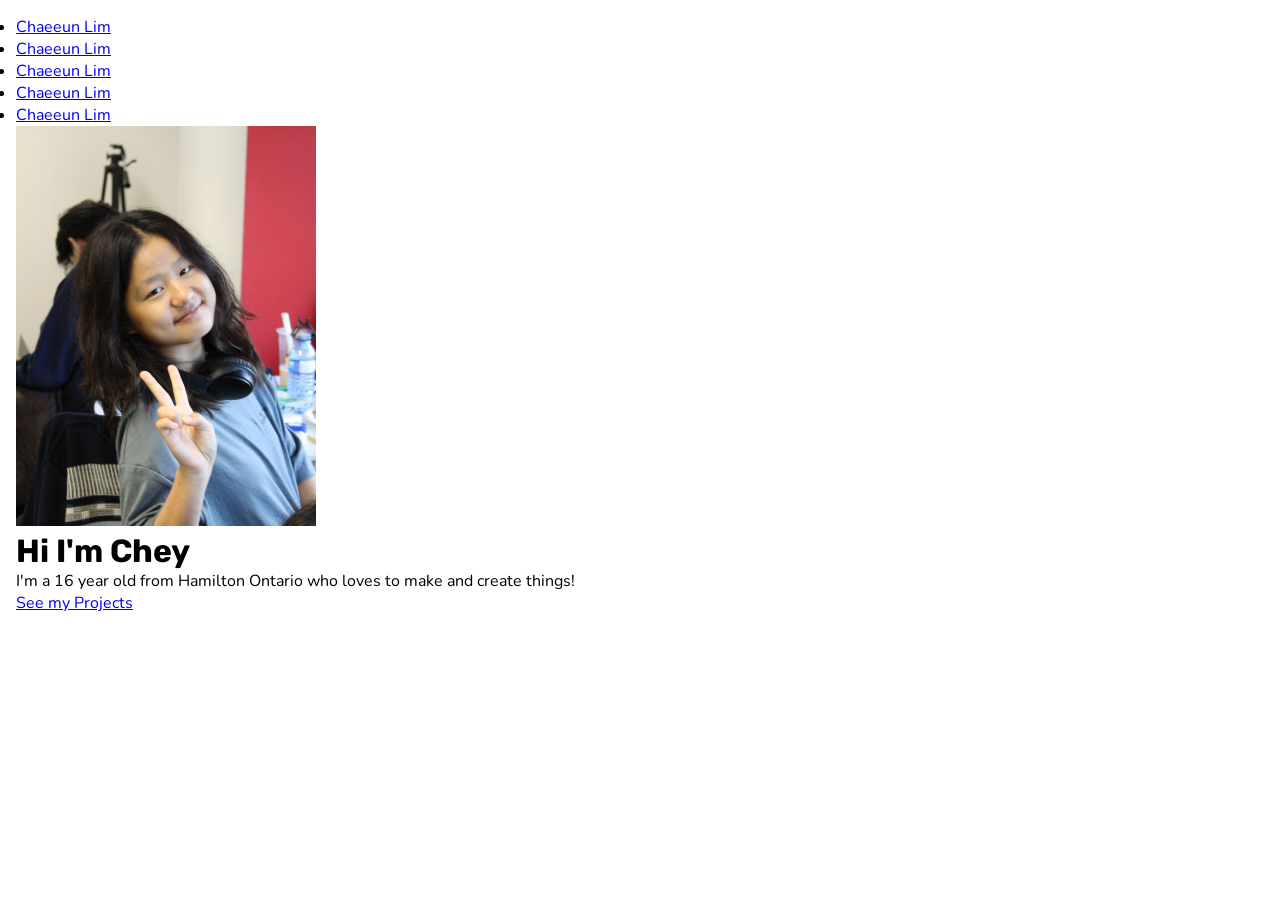
==== Desktop/ChaeeunLim PersonalWebsite 2.0/index.html @ 342375e8 "added the basics of html and css" ====
<!DOCTYPE html>
<html lang="en">
<head>
    <meta charset="UTF-8">
    <meta name="viewport" content="width=device-width, initial-scale=1.0">
    <title>Chaeeun Lim</title>
    <link rel="stylesheet" href="styles.css">
</head>
<body>
    <header>
        <nav>
            <ul>
                <li><a href="index.html">Chaeeun Lim</a></li>
                <li><a href="index.html">Chaeeun Lim</a></li>
                <li><a href="index.html">Chaeeun Lim</a></li>
                <li><a href="index.html">Chaeeun Lim</a></li>
                <li><a href="index.html">Chaeeun Lim</a></li>
            </ul>
        </nav>
        <div class="flex-container">
            <img height="400px" width="300px" src="images/me.jpg">
        </div> 
        <div class="text-container">
            <h1>Hi I'm Chey</h1>
            <p>I'm a 16 year old from Hamilton Ontario who loves to make and create things!</p>
            <a href="my-projects" class="cta-button">See my Projects</a>
        </div>
    </header>
</body>
</html>
---- Desktop/ChaeeunLim PersonalWebsite 2.0/styles.css ----
@import url('https://fonts.googleapis.com/css2?family=Jua&family=Nunito:ital,wght@0,200..1000;1,200..1000&family=Pixelify+Sans:wght@400..700&family=Rubik+Bubbles&display=swap');
@import url('https://fonts.googleapis.com/css2?family=Jua&family=Nunito:ital,wght@0,200..1000;1,200..1000&family=Pixelify+Sans:wght@400..700&family=Rubik+Bubbles&family=Rubik:ital,wght@0,300..900;1,300..900&display=swap');

:root {
    --base-color: #ffffff;
    --text-color: #000000;
    --primary-color: #ffc06e;
    --secondary-color: #8D8DFF;
    --color-1: #F9F6F3;
    --color-2: #F3f7F9;
    --color-3: #F6F3F9;
}

* {
    margin: 0;
    padding: 0;
    box-sizing: border-box;
}

html {
    font-family:'Nunito';
    color: var(--text-color);
}

body {
    padding: 1em;
    background-color: var(--base-color);
}

h1, h2, h3 {
    font-family:'rubik';
}
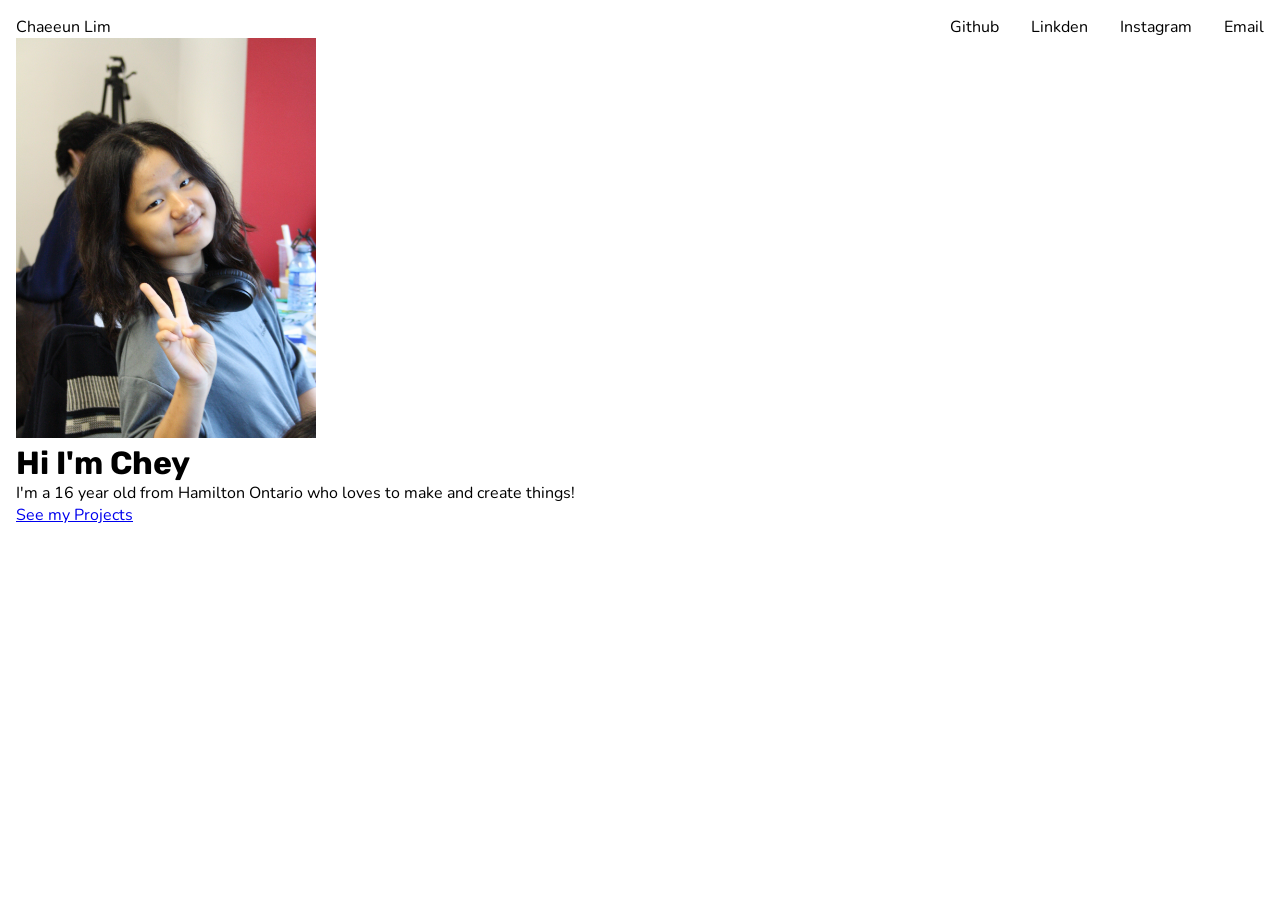
==== commit 398e0262: "added a nav bar" ====
--- a/Desktop/ChaeeunLim PersonalWebsite 2.0/index.html
+++ b/Desktop/ChaeeunLim PersonalWebsite 2.0/index.html
@@ -11,10 +11,10 @@
         <nav>
             <ul>
                 <li><a href="index.html">Chaeeun Lim</a></li>
-                <li><a href="index.html">Chaeeun Lim</a></li>
-                <li><a href="index.html">Chaeeun Lim</a></li>
-                <li><a href="index.html">Chaeeun Lim</a></li>
-                <li><a href="index.html">Chaeeun Lim</a></li>
+                <li><a href="https://github.com/Chaeeun147">Github</a></li>
+                <li><a href="index.html">Linkden</a></li>
+                <li><a href="https://www.instagram.com/chaeeun.lim.7/">Instagram</a></li>
+                <li><a href="mailto:chaeeunlim.love@gmail.com">Email</a></li>
             </ul>
         </nav>
         <div class="flex-container">
--- a/Desktop/ChaeeunLim PersonalWebsite 2.0/styles.css
+++ b/Desktop/ChaeeunLim PersonalWebsite 2.0/styles.css
@@ -29,4 +29,24 @@
 
 h1, h2, h3 {
     font-family:'rubik';
+}
+
+nav ul {
+    display: flex;
+    align-items: center;
+    list-style-type: none;
+    gap: 2em;
+}
+
+nav li:first-child {
+    margin-right:auto;
+}
+
+nav a {
+    text-decoration: none;
+    color: var(--text-color)
+}
+
+nav a:hover {
+    text-decoration: underline;
 }
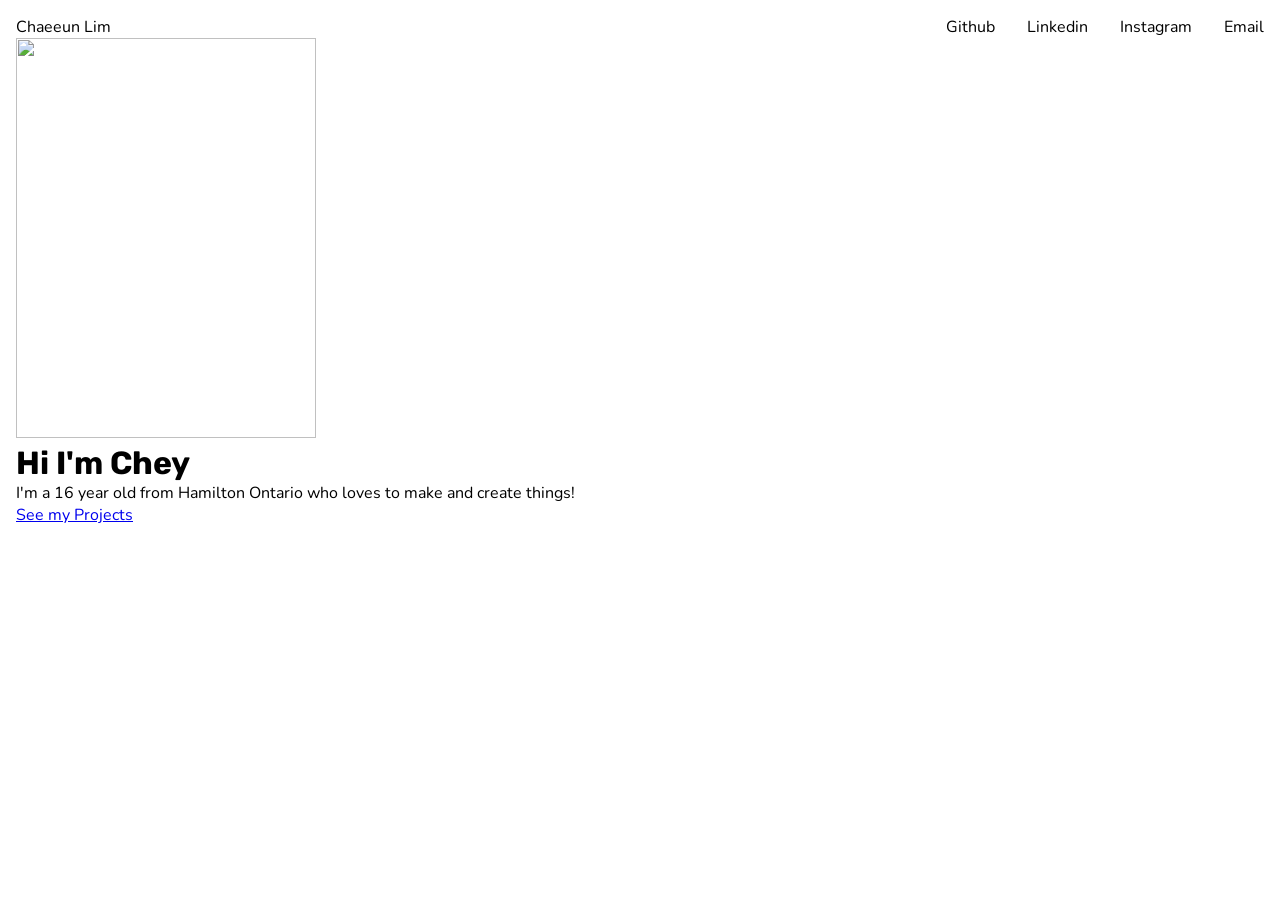
==== commit 8af29de7: "commit" ====
--- a/Desktop/ChaeeunLim PersonalWebsite 2.0/index.html
+++ b/Desktop/ChaeeunLim PersonalWebsite 2.0/index.html
@@ -12,7 +12,7 @@
             <ul>
                 <li><a href="index.html">Chaeeun Lim</a></li>
                 <li><a href="https://github.com/Chaeeun147">Github</a></li>
-                <li><a href="index.html">Linkden</a></li>
+                <li><a href="404.html">Linkedin</a></li>
                 <li><a href="https://www.instagram.com/chaeeun.lim.7/">Instagram</a></li>
                 <li><a href="mailto:chaeeunlim.love@gmail.com">Email</a></li>
             </ul>
